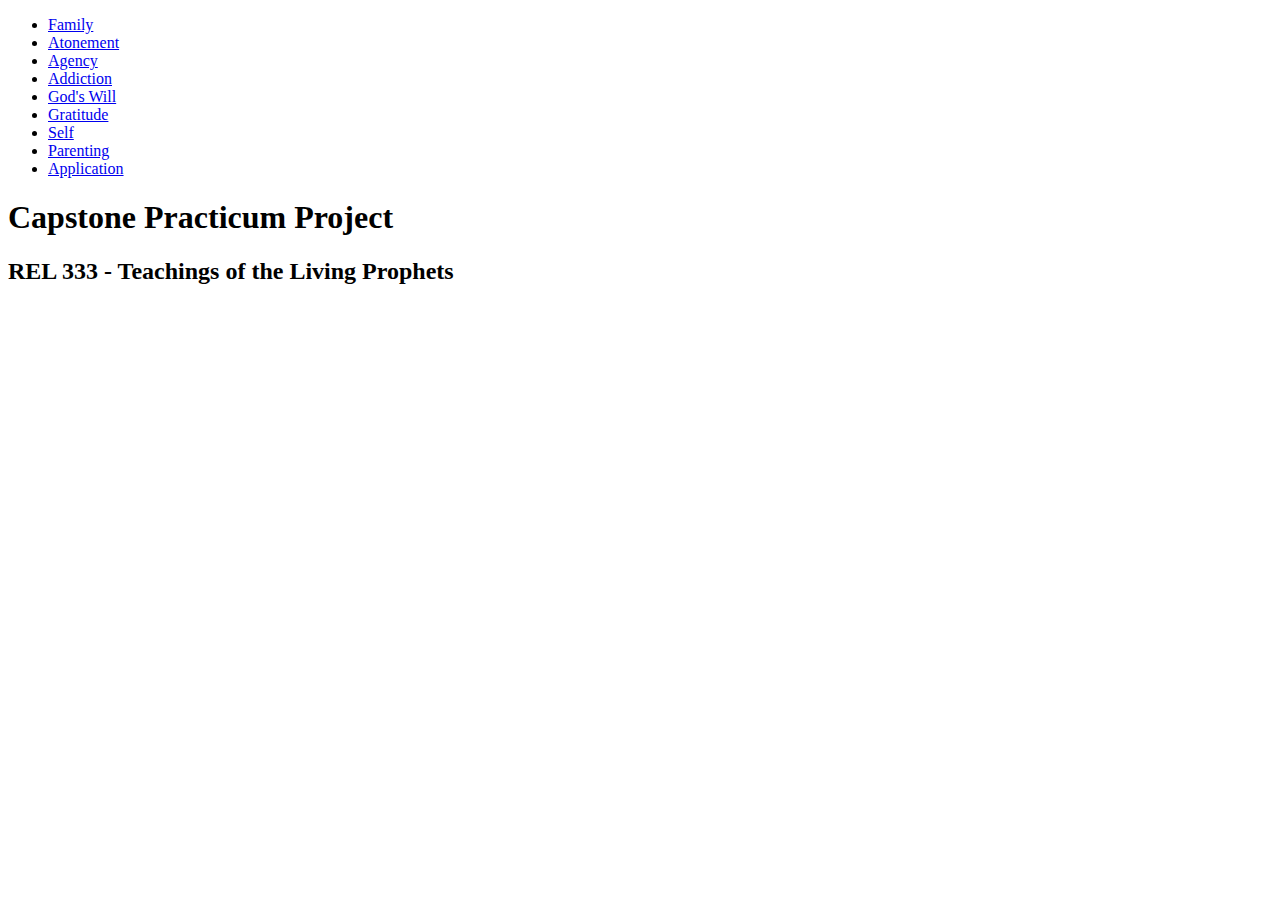
==== index.html @ 79833bce "starting" ====
<!DOCTYPE html>
<html lang="en-us">
<head>
    <meta charset="UTF-8">
    <meta http-equiv="X-UA-Compatible" content="IE=edge">
    <meta name="viewport" content="width=device-width, initial-scale=1.0">
    <title>Capstone Practicum Project</title>
    <meta name="description" content="Capstone Practicum Project for REL 333 Teachings of the Living Prophets
    class in BYU-I Pathway Worldwide online completed July 20,2022">
    <link rel="preconnect" href="https://fonts.googleapis.com">
    <link rel="preconnect" href="https://fonts.gstatic.com" crossorigin>
    <link href="https://fonts.googleapis.com/css2?family=Secular+One&family=Varela+Round&display=swap" rel="stylesheet">
</head>
<body>
    <header>
        <nav>
            <ul>
                <li><a href="family.html">Family</a></li>
                <li><a href="atonement.html">Atonement</a></li>
                <li><a href="agency.html">Agency</a></li>
                <li><a href="addiction.html">Addiction</a></li>
                <li><a href="gods-will.html">God's Will</a></li>
                <li><a href="gratitude.html">Gratitude</a></li>
                <li><a href="self.html">Self</a></li>
                <li><a href="parenting.html">Parenting</a></li>
                <li><a href="application.html">Application</a></li>
            </ul>
        </nav>
    </header>
    <main>
        <h1>Capstone Practicum Project</h1>
        <h2>REL 333 - Teachings of the Living Prophets</h2>

    </main>
    <footer>

    </footer>   
</body>
</html>
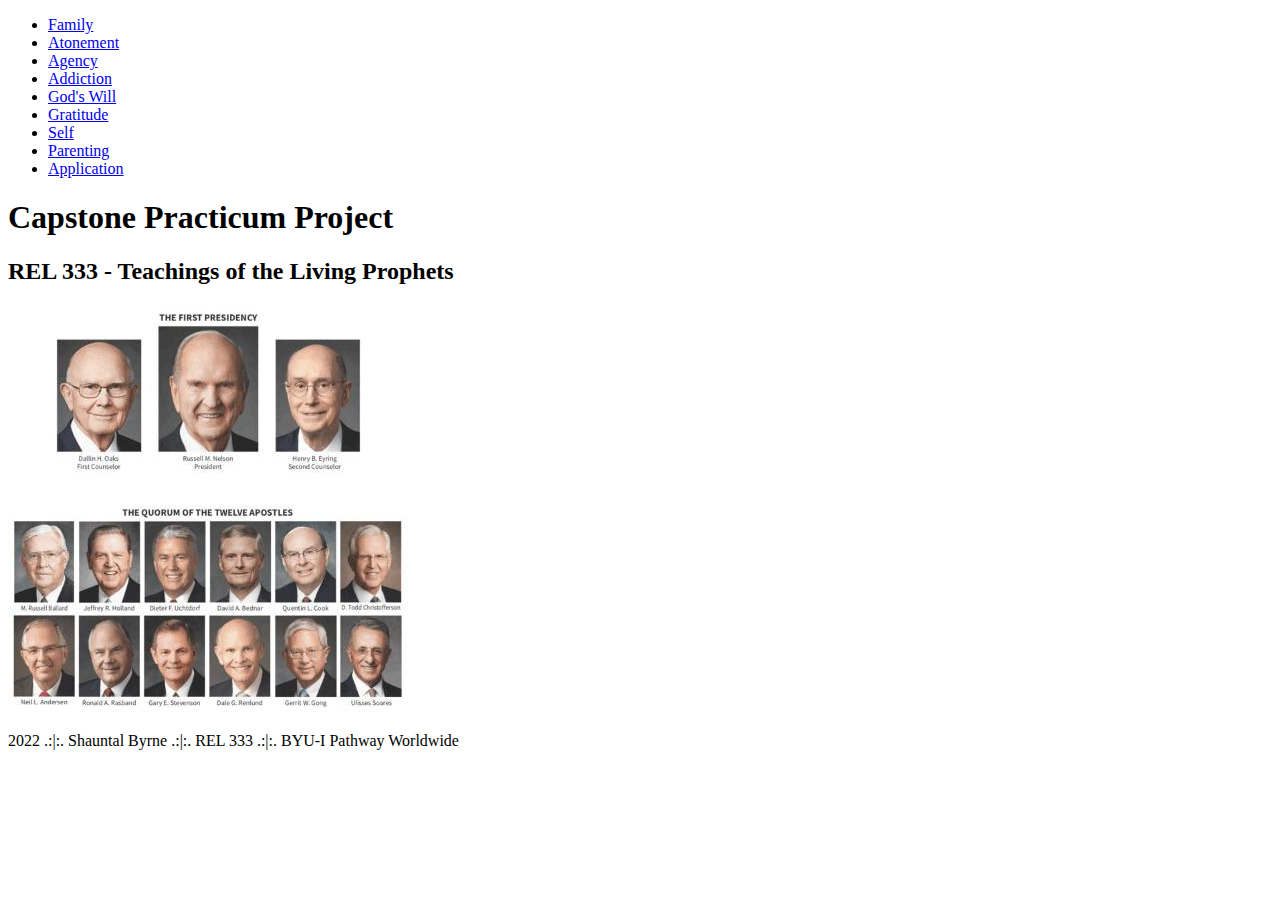
==== commit b02bfcb9: "here we go" ====
--- a/index.html
+++ b/index.html
@@ -30,10 +30,10 @@
     <main>
         <h1>Capstone Practicum Project</h1>
         <h2>REL 333 - Teachings of the Living Prophets</h2>
-
+        <img src="images/presidency.jpg" alt="Pictures of the First Presidency and Quorum of the 12 Apostles">
     </main>
     <footer>
-
+        <p>2022 .:|:. Shauntal Byrne .:|:. REL 333 .:|:. BYU-I Pathway Worldwide</p>
     </footer>   
 </body>
 </html>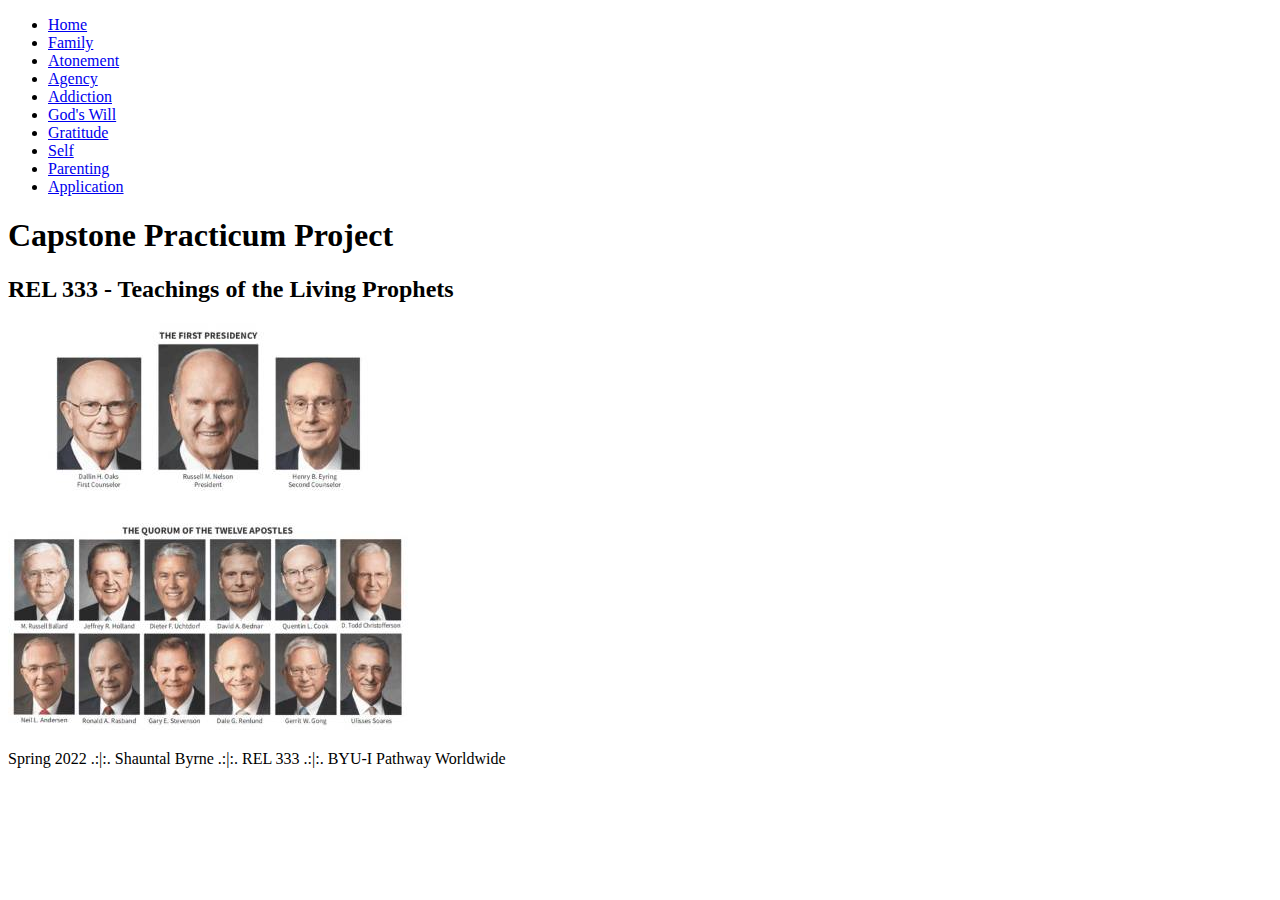
==== commit b97969f8: "forgot" ====
--- a/index.html
+++ b/index.html
@@ -15,6 +15,7 @@
     <header>
         <nav>
             <ul>
+                <li><a href="index.html">Home</a></li>
                 <li><a href="family.html">Family</a></li>
                 <li><a href="atonement.html">Atonement</a></li>
                 <li><a href="agency.html">Agency</a></li>
@@ -33,7 +34,7 @@
         <img src="images/presidency.jpg" alt="Pictures of the First Presidency and Quorum of the 12 Apostles">
     </main>
     <footer>
-        <p>2022 .:|:. Shauntal Byrne .:|:. REL 333 .:|:. BYU-I Pathway Worldwide</p>
+        <p>Spring 2022 .:|:. Shauntal Byrne .:|:. REL 333 .:|:. BYU-I Pathway Worldwide</p>
     </footer>   
 </body>
 </html>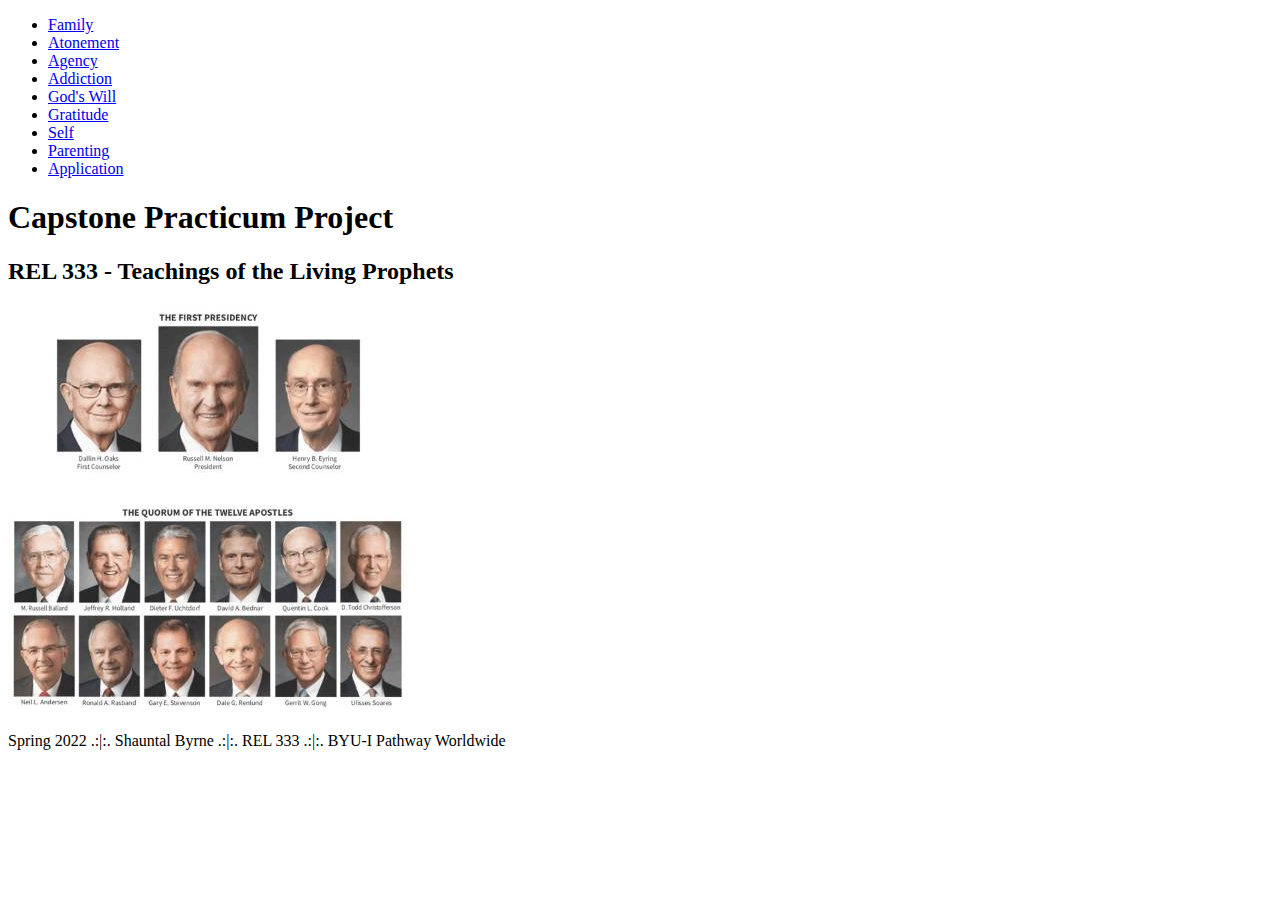
==== commit 728ab0ae: "one down" ====
--- a/index.html
+++ b/index.html
@@ -15,7 +15,6 @@
     <header>
         <nav>
             <ul>
-                <li><a href="index.html">Home</a></li>
                 <li><a href="family.html">Family</a></li>
                 <li><a href="atonement.html">Atonement</a></li>
                 <li><a href="agency.html">Agency</a></li>
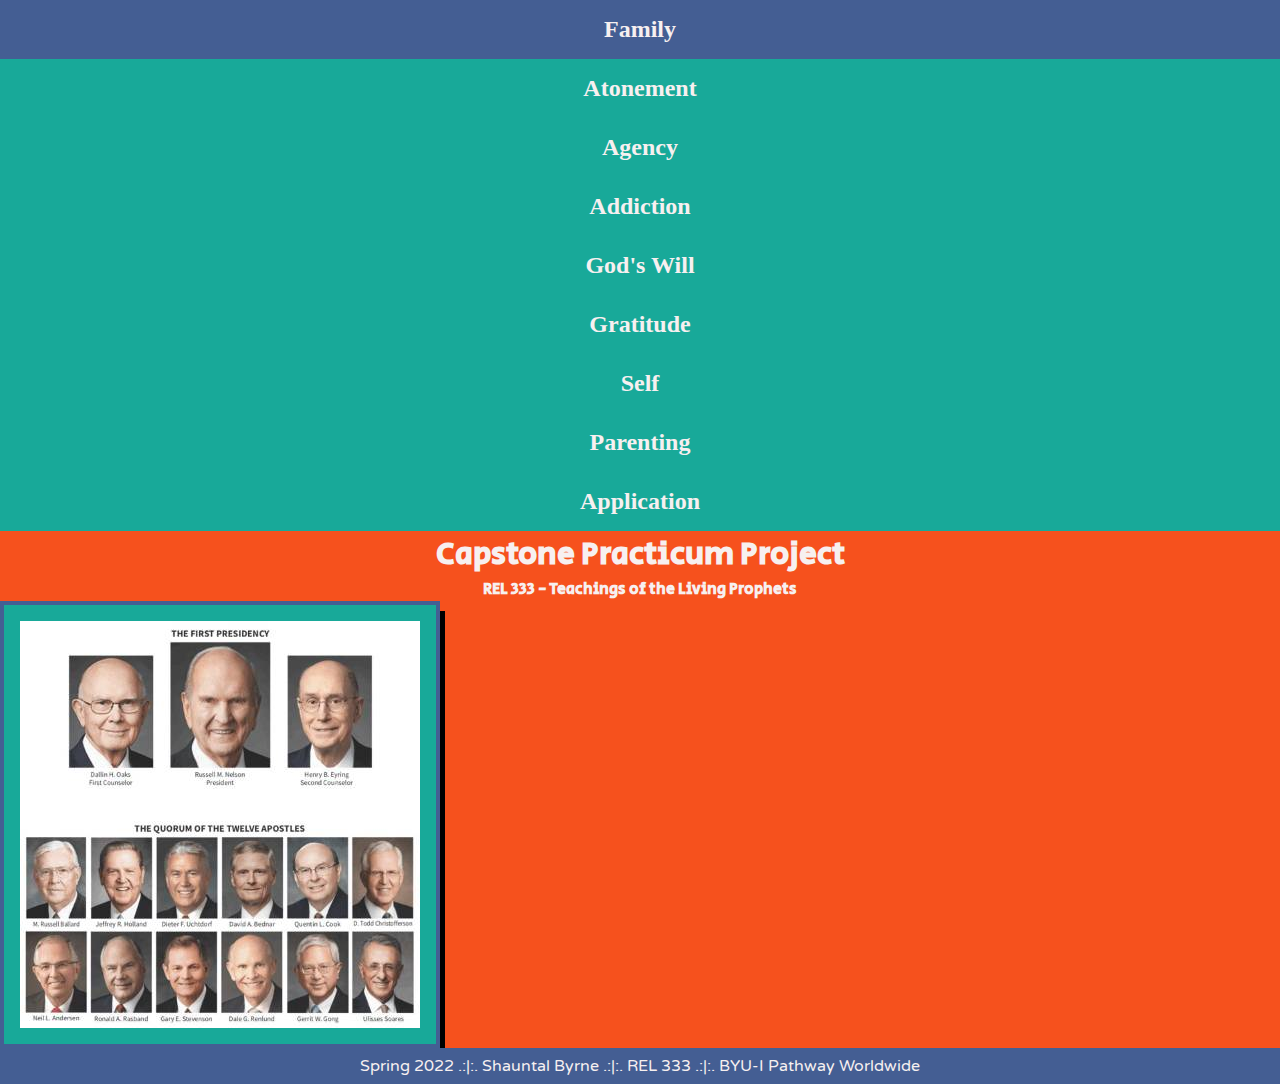
==== commit c7a31216: "figured it out" ====
--- a/index.html
+++ b/index.html
@@ -7,6 +7,9 @@
     <title>Capstone Practicum Project</title>
     <meta name="description" content="Capstone Practicum Project for REL 333 Teachings of the Living Prophets
     class in BYU-I Pathway Worldwide online completed July 20,2022">
+    <link rel="stylesheet" href="css/base.css">
+    <link rel="stylesheet" href="css/medium.css">
+    <link rel="stylesheet" href="css/large.css">
     <link rel="preconnect" href="https://fonts.googleapis.com">
     <link rel="preconnect" href="https://fonts.gstatic.com" crossorigin>
     <link href="https://fonts.googleapis.com/css2?family=Secular+One&family=Varela+Round&display=swap" rel="stylesheet">
--- a/css/base.css
+++ b/css/base.css
@@ -0,0 +1,104 @@
+/* font-family: 'Secular One', sans-serif; titles
+font-family: 'Varela Round', sans-serif; paragraphs */
+
+/* Color Scheme - 
+Bdazzled Blue - #445E93 - section background color
+Persian Green - #18A999 - article background color
+Red Orange Color Wheel - #F6511D - website background color
+Snow - #F7F0F0 - writing color */
+
+* {
+    margin: 0;
+    padding: 0;
+}
+
+body {
+    font-size: 16px;
+    background-color: #F6511D;
+}
+
+h1, h2, h3 {
+    font-family: 'Secular One', sans-serif;
+    color: #F7F0F0;
+    text-align: center;
+    padding: 0.5 rem;
+}
+
+h1 {
+    font-size: 2rem;
+}
+
+h2 {
+    font-size: 1rem;
+}
+
+h3 {
+    font-size: 0.5rem;
+    text-decoration: underline;
+}
+
+p {
+    font-family: 'Varela Round', sans-serif;
+    color: #F7F0F0;
+    padding: 0.5rem;
+}
+
+nav {
+	background-color: #18A999;
+	text-align: center;
+    font-weight: bold;
+}
+
+nav ul {
+	list-style-type: none;
+	margin: 0;
+	padding: 0;
+	overflow: hidden;
+}
+
+nav ul li a {
+	display: block;
+	color: #F7F0F0;
+	text-align: center;
+	padding: 1rem;
+	text-decoration: none;
+	font-size: 1.5rem;
+    font-weight: bold;
+}
+
+nav ul li a:visited {
+    color: #445E93;
+    background-color: #F7F0F0;
+    font-weight: bold;
+}
+
+nav ul li a:hover {
+    color: #F7F0F0;
+    background-color: #445E93;
+    cursor: pointer;
+}
+
+footer {
+    background-color: #445E93;
+    text-align: center;
+}
+
+img {
+    padding: 1rem;
+    background-color: #18A999;
+    border: #445E93 solid 4px;
+    box-shadow: 5px 10px black;
+    display: block;
+}
+
+article {
+    background-color: #18A999;
+    padding: 1rem;
+    border-radius: 25px;
+}
+
+section {
+    background-color: #445E93;
+    padding: 1rem;
+    border-radius: 25px;
+}
--- a/css/medium.css
+++ b/css/medium.css
@@ -0,0 +1 @@
+/*@media screen and (min-width: 32.5em) {*/--- a/css/large.css
+++ b/css/large.css
@@ -0,0 +1 @@
+/*@media screen and (min-width: 70em) {*/